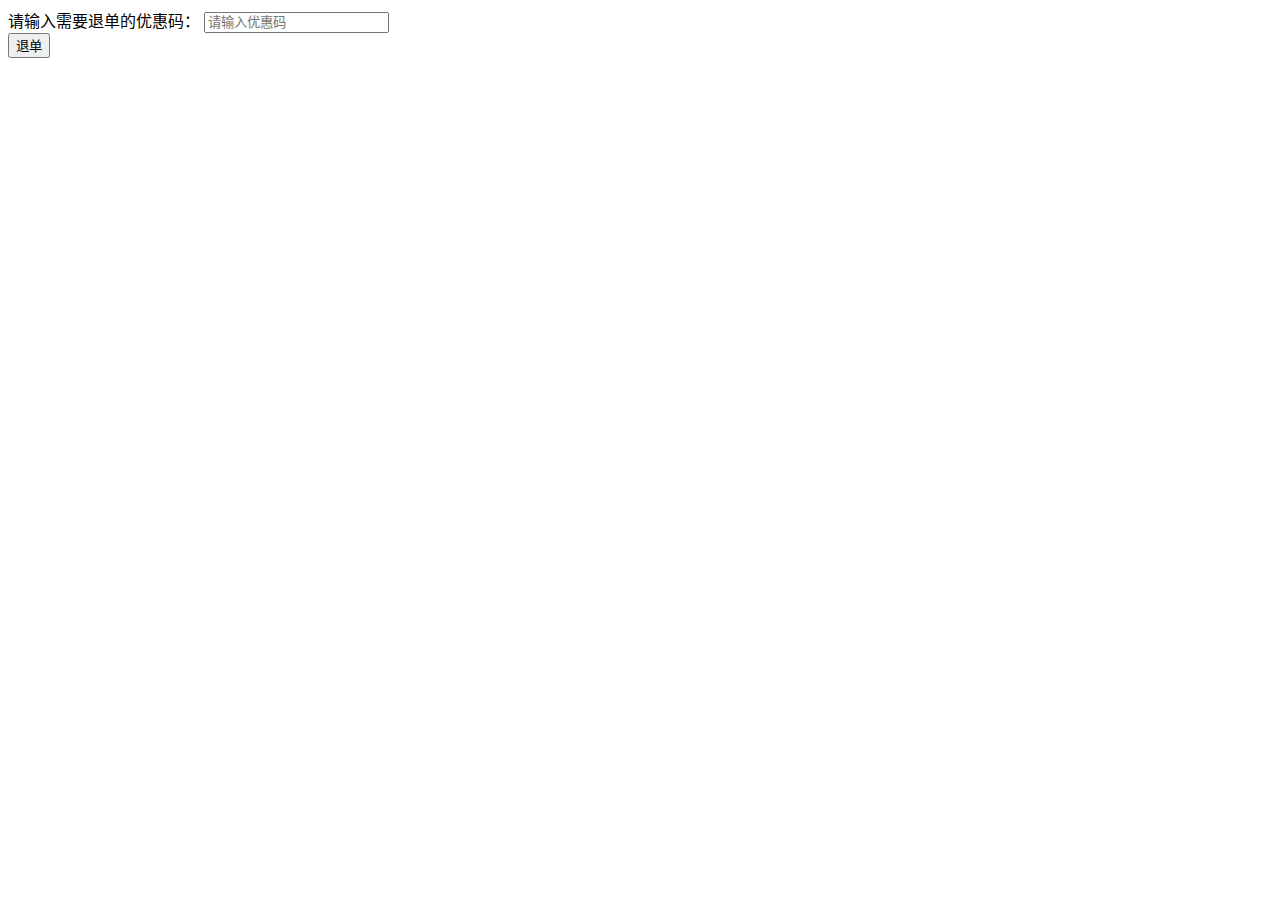
==== index/Tpl/Index/exitverification.html @ c7cbc1e5 "333" ====
<!DOCTYPE html>
<html lang="zh-cn">
<head>
    <title>退单 - 拉帮皆友一起享－活动优惠码验证系统</title>
    <meta charset="utf-8">
    <meta content="IE=edge" http-equiv="X-UA-Compatible">
    <meta name="viewport" content="width=device-width, initial-scale=1.0">
    <link rel="stylesheet" href="__PUBLIC__/bootstarp/css/bootstrap.min.css">
    <link rel="stylesheet" href="__PUBLIC__/upload/css/upload.css">
    <script src="__PUBLIC__/js/respond.js"></script>
</head>
<body>

<include file="Index:header" />

<div class="container">

    <div class="row row-offcanvas row-offcanvas-right">

        <include file="Index:sidebar" />

        <div class="col-xs-9">


            <form role="form" action="__ACTION__" method="post">
                <div class="form-group">
                    <label for="exampleInputEmail1">请输入需要退单的优惠码：</label>
                    <input type="text" class="form-control" name="code" id="exampleInputEmail1" placeholder="请输入优惠码" />
                </div>

                <button type="submit" class="btn btn-primary btn-lg">退单</button>
            </form>


        </div><!--/span-->

    </div>

    <include file="Index:footer" />

</div>

<!--<script src="__PUBLIC__/js/jquery.min.js"></script>-->
<script src="__PUBLIC__/js/jquery-1.7.2.min.js"></script>
<script src="__PUBLIC__/bootstarp/js/bootstrap.min.js"></script>

<script>
    var sendcheckinfo = function(){
        var exampleInputOrder = $('#exampleInputOrder').val();
        if(!exampleInputOrder){
            alert('订单号不能为空！请重新填写！');
            return;
        }

        $.ajax({
            type : 'POST',
            url : '__URL__/updateinfo',
            cache : false,
            data : '&id=<-{$result.id}->&orderid=' + exampleInputOrder,
//            dataType : 'json',
            success : function(ress){
                if(ress == 1){
                    alert('优惠码验证成功！');
                    location.href='__ACTION__';
                }else{
                    alert('优惠码验证失败！');
                    return;
                }
            }
        });
    }
</script>
</body>
</html>
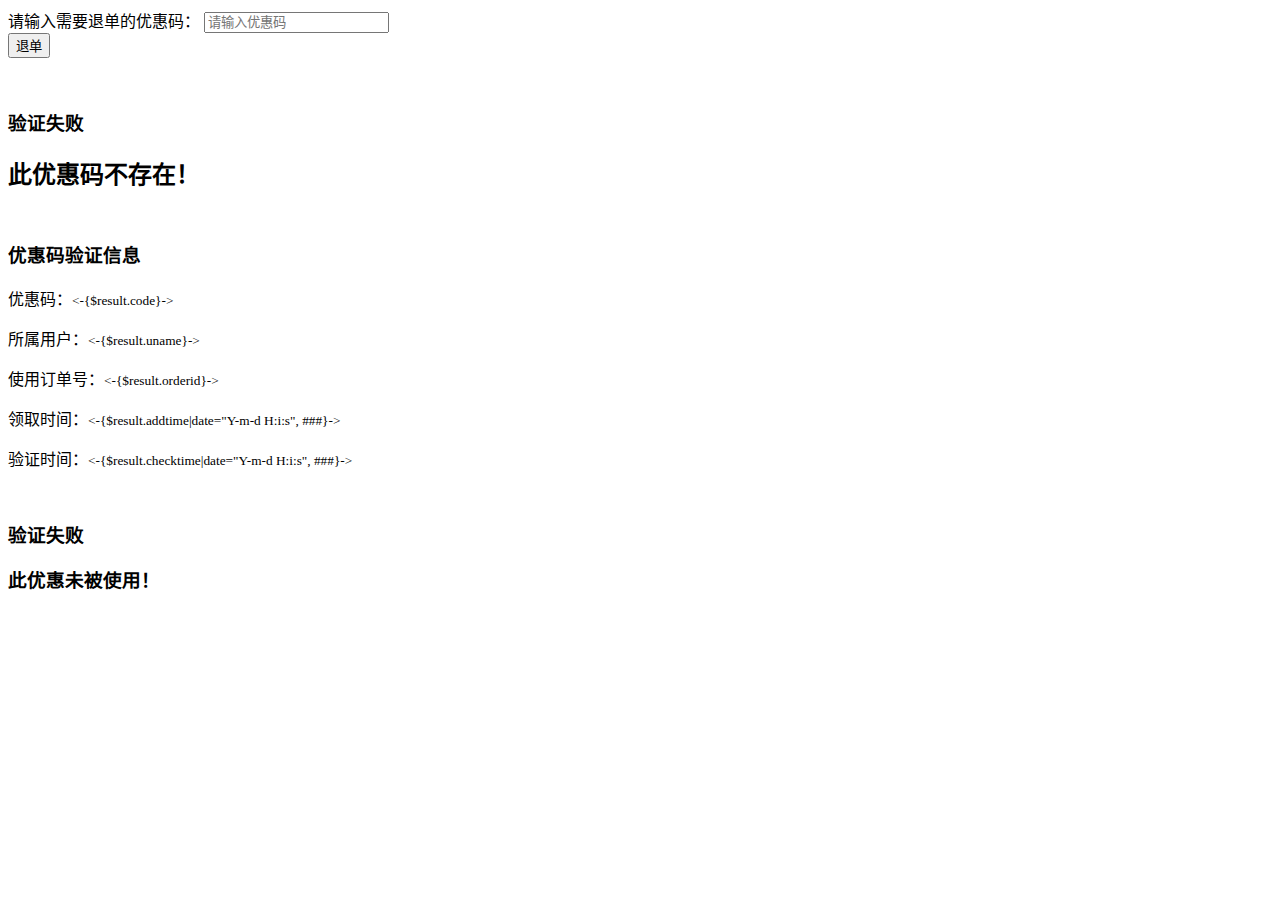
==== commit 5bc51340: "232323" ====
--- a/index/Tpl/Index/exitverification.html
+++ b/index/Tpl/Index/exitverification.html
@@ -30,6 +30,51 @@
 
                 <button type="submit" class="btn btn-primary btn-lg">退单</button>
             </form>
+
+
+            <notempty name="Think.post.code">
+
+                <if condition="empty($result)">
+                    <div class="panel panel-danger" style="margin-top: 50px;">
+                        <div class="panel-heading">
+                            <h3 class="panel-title">验证失败</h3>
+                        </div>
+                        <div class="panel-body">
+                            <h2>此优惠码不存在！</h2>
+                        </div>
+                    </div>
+                    <else/>
+                    <if condition="$result['status'] eq 2">
+                        <div class="panel panel-success" style="margin-top: 50px;">
+                            <div class="panel-heading">
+                                <h3 class="panel-title">优惠码验证信息</h3>
+                            </div>
+                            <div class="panel-body">
+                                <p class="lead">优惠码：<small><-{$result.code}-></small></p>
+                                <p class="lead">所属用户：<small><-{$result.uname}-></small></p>
+                                <p class="lead">使用订单号：<small><-{$result.orderid}-></small></p>
+                                <p class="lead">领取时间：<small><-{$result.addtime|date="Y-m-d H:i:s", ###}-></small></p>
+                                <p class="lead">验证时间：<small><-{$result.checktime|date="Y-m-d H:i:s", ###}-></small></p>
+                            </div>
+                        </div>
+
+                        <else/>
+                        <div class="panel panel-danger" style="margin-top: 50px;">
+                            <div class="panel-heading">
+                                <h3 class="panel-title">验证失败</h3>
+                            </div>
+                            <div class="panel-body">
+                                <h3>此优惠未被使用！</h3>
+                                </p>
+                            </div>
+
+                        </div>
+                    </if>
+
+                </if>
+
+            </notempty>
+
 
 
         </div><!--/span-->
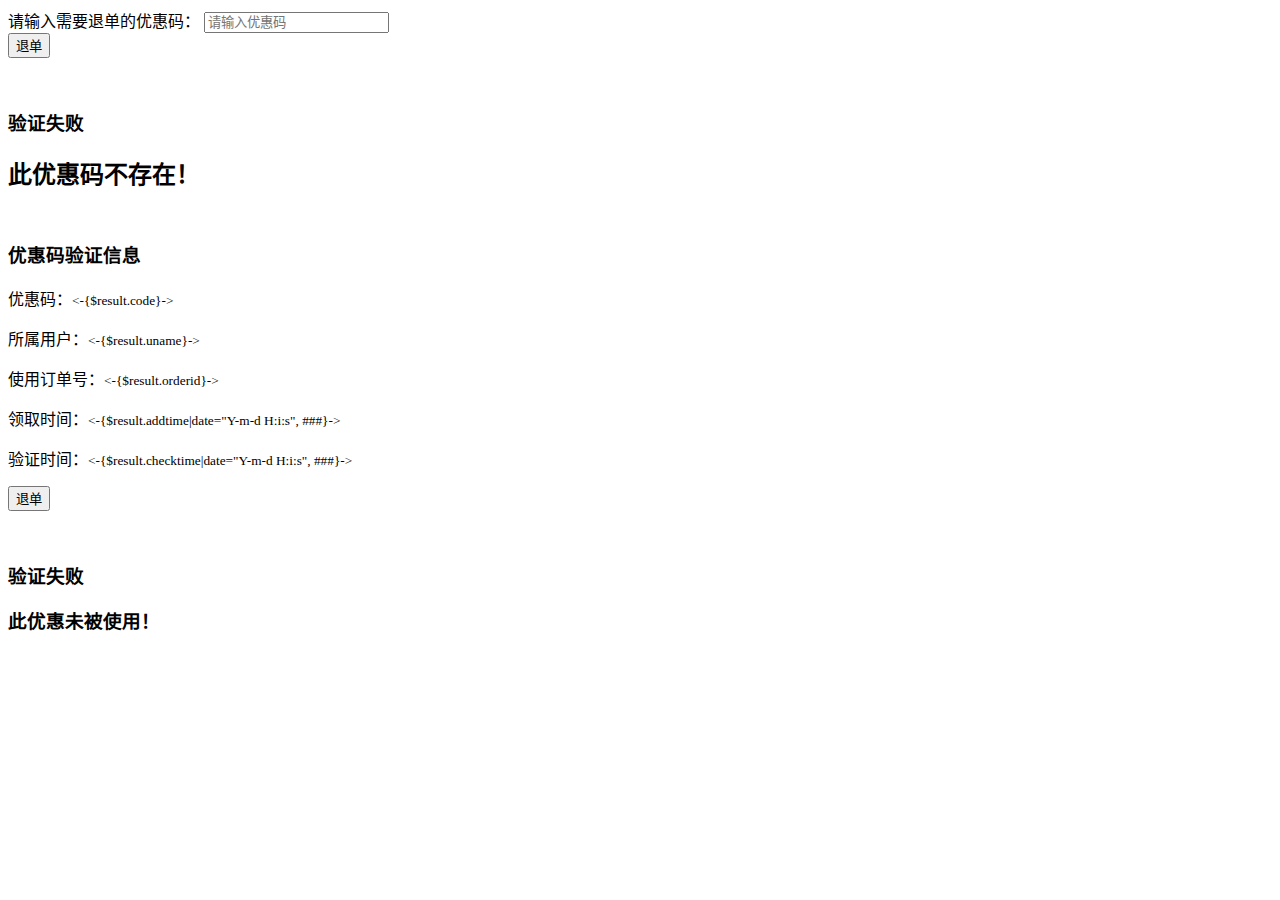
==== commit 06d239c2: "444" ====
--- a/index/Tpl/Index/exitverification.html
+++ b/index/Tpl/Index/exitverification.html
@@ -58,6 +58,9 @@
                             </div>
                         </div>
 
+                        <button type="button" class="btn btn-success" onclick="sendcheckinfo();">退单</button>
+
+
                         <else/>
                         <div class="panel panel-danger" style="margin-top: 50px;">
                             <div class="panel-heading">
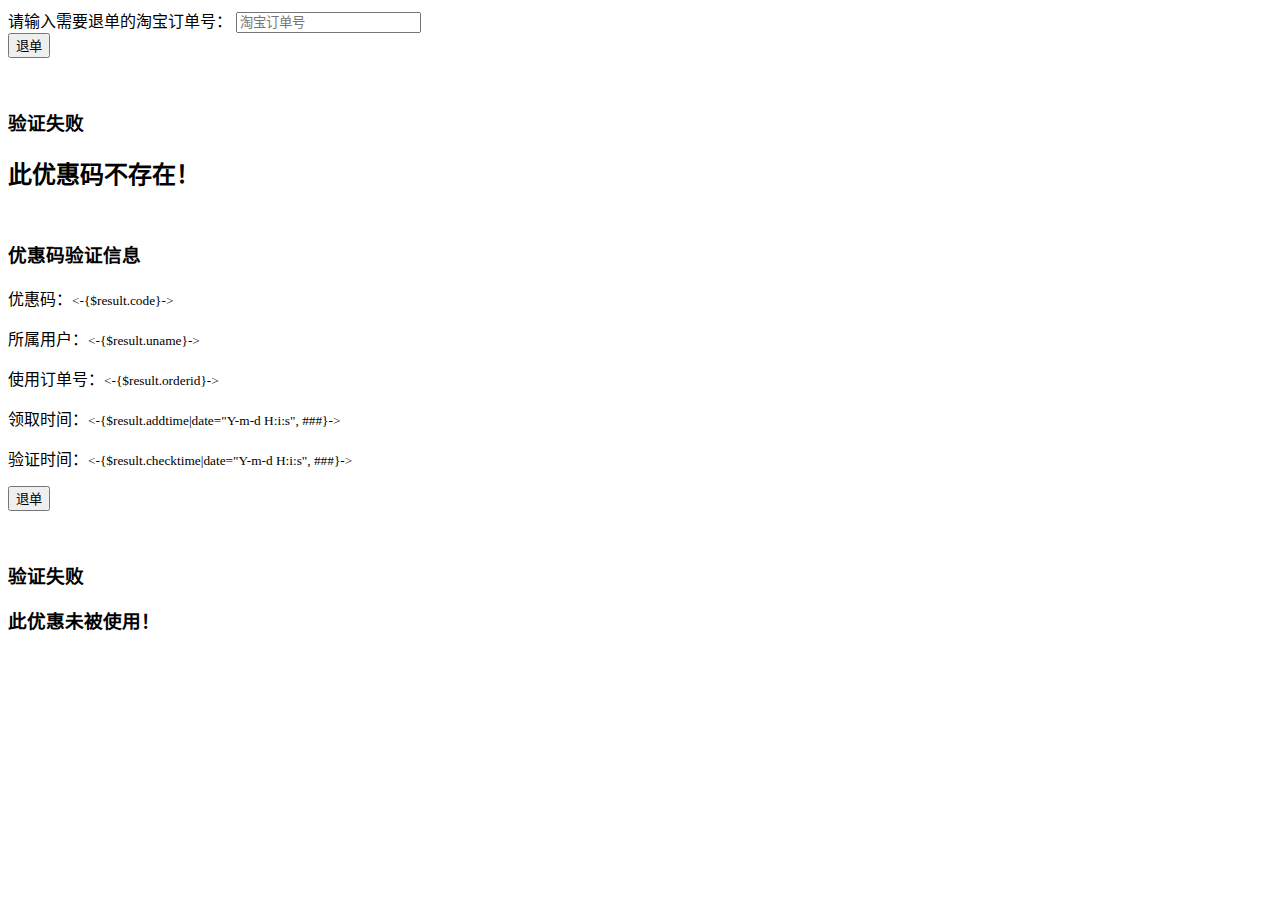
==== commit e441b31f: "434" ====
--- a/index/Tpl/Index/exitverification.html
+++ b/index/Tpl/Index/exitverification.html
@@ -24,8 +24,8 @@
 
             <form role="form" action="__ACTION__" method="post">
                 <div class="form-group">
-                    <label for="exampleInputEmail1">请输入需要退单的优惠码：</label>
-                    <input type="text" class="form-control" name="code" id="exampleInputEmail1" placeholder="请输入优惠码" />
+                    <label for="exampleInputEmail1">请输入需要退单的淘宝订单号：</label>
+                    <input type="text" class="form-control" name="code" id="exampleInputEmail1" placeholder="淘宝订单号" />
                 </div>
 
                 <button type="submit" class="btn btn-primary btn-lg">退单</button>
@@ -55,10 +55,14 @@
                                 <p class="lead">使用订单号：<small><-{$result.orderid}-></small></p>
                                 <p class="lead">领取时间：<small><-{$result.addtime|date="Y-m-d H:i:s", ###}-></small></p>
                                 <p class="lead">验证时间：<small><-{$result.checktime|date="Y-m-d H:i:s", ###}-></small></p>
+
+
+
+                                <button type="button" class="btn btn-success btn-lg btn-block" onclick="sendcheckinfo();">退单</button>
+
                             </div>
                         </div>
 
-                        <button type="button" class="btn btn-success" onclick="sendcheckinfo();">退单</button>
 
 
                         <else/>
@@ -94,24 +98,19 @@
 
 <script>
     var sendcheckinfo = function(){
-        var exampleInputOrder = $('#exampleInputOrder').val();
-        if(!exampleInputOrder){
-            alert('订单号不能为空！请重新填写！');
-            return;
-        }
 
         $.ajax({
             type : 'POST',
-            url : '__URL__/updateinfo',
+            url : '__URL__/exitinfo',
             cache : false,
-            data : '&id=<-{$result.id}->&orderid=' + exampleInputOrder,
+            data : '&code=<-{$result.code}->',
 //            dataType : 'json',
             success : function(ress){
-                if(ress == 1){
-                    alert('优惠码验证成功！');
+                if(ress == 2){
+                    alert('退单成功！');
                     location.href='__ACTION__';
                 }else{
-                    alert('优惠码验证失败！');
+                    alert('退单失败！');
                     return;
                 }
             }
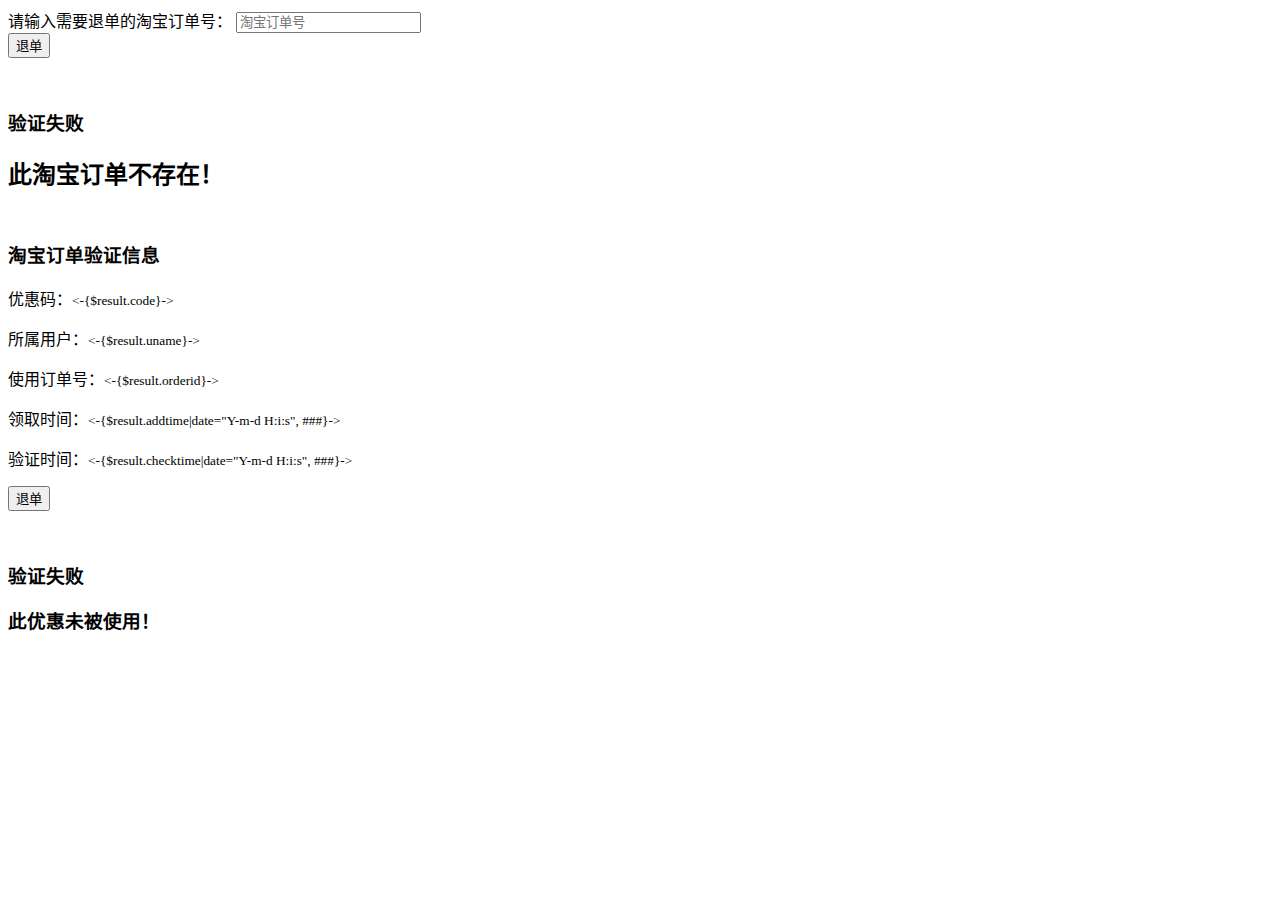
==== commit 9f942a05: "2323" ====
--- a/index/Tpl/Index/exitverification.html
+++ b/index/Tpl/Index/exitverification.html
@@ -40,14 +40,14 @@
                             <h3 class="panel-title">验证失败</h3>
                         </div>
                         <div class="panel-body">
-                            <h2>此优惠码不存在！</h2>
+                            <h2>此淘宝订单不存在！</h2>
                         </div>
                     </div>
                     <else/>
                     <if condition="$result['status'] eq 2">
                         <div class="panel panel-success" style="margin-top: 50px;">
                             <div class="panel-heading">
-                                <h3 class="panel-title">优惠码验证信息</h3>
+                                <h3 class="panel-title">淘宝订单验证信息</h3>
                             </div>
                             <div class="panel-body">
                                 <p class="lead">优惠码：<small><-{$result.code}-></small></p>
